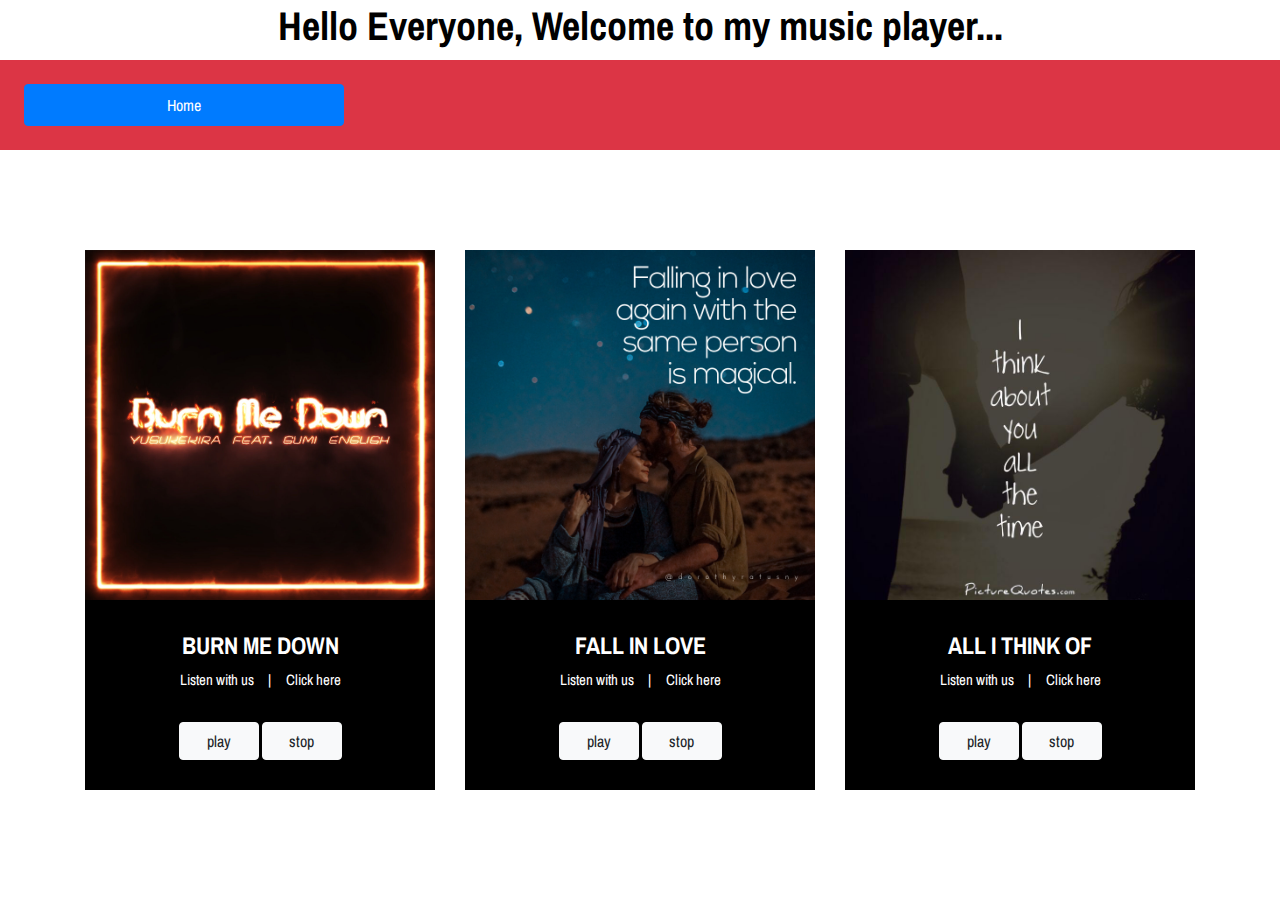
==== english.html @ da4e450e "fun" ====
<!DOCTYPE html>
<html lang="en">

<head>
    <meta charset="UTF-8">
    <meta name="description" content="">
    <meta http-equiv="X-UA-Compatible" content="IE=edge">
    <meta name="viewport" content="width=device-width, initial-scale=1, shrink-to-fit=no">
    <!-- The above 4 meta tags *must* come first in the head; any other head content must come *after* these tags -->

    <!-- Title -->
    <title>Music player from John</title>

    <!-- Favicon -->
    <link rel="icon" href="https://img.icons8.com/material/24/000000/music--v2.png">

    <!-- Stylesheet -->
    <link rel="stylesheet" href="style.css">

    <script src="jquery-3.4.1.js"></script>
    <script src="jquery-3.4.1.min.js"></script>
    <script src="//connect.soundcloud.com/sdk.js"></script>
    <script src="main.js"></script>

</head>
<body>
  <!-- #### header###### -->
  <header><center>
  <h1>Hello Everyone, Welcome to my music player...</h1></center>
</header>
  <div class="bg-danger mb-0">
    <a href="index.html" class="btn btn-primary p-2 m-4" style="width:25%">Home</a>
  </div>
<!-- ##### Song Language Area Start ##### -->
<section class="events-area section-padding-100">
    <div class="container">
        <div class="row">

          <!--  Song Language Area -->
          <div class="col-12 col-md-6 col-lg-4">
              <div class="single-event-area mb-30">
                  <div class="event-thumbnail">
                      <img src="img/bg-img/ee1.jpg" alt="">
                  </div>
                  <div class="event-text">
                      <h4>Burn me down</h4>
                      <div class="event-meta-data">
                          <a href="#" class="event-place">Listen with us</a>
                          <a href="#" class="event-date">Click here</a>
                      </div>
                      <button type="button" name="button" id="start-e1" class="btn btn-light w-25">play</button>
                      <button type="button" name="button" id="stop-e1" class="btn btn-light w-25">stop</button>
                  </div>
              </div>
          </div>
          <!--  Song Language Area -->
          <div class="col-12 col-md-6 col-lg-4">
              <div class="single-event-area mb-30">
                  <div class="event-thumbnail">
                      <img src="img/bg-img/ee2.png" alt="">
                  </div>
                  <div class="event-text">
                      <h4>Fall in love</h4>
                      <div class="event-meta-data">
                          <a href="#" class="event-place">Listen with us</a>
                          <a href="#" class="event-date">Click here</a>
                      </div>
                      <button type="button" name="button" id="start-e2" class="btn btn-light w-25">play</button>
                      <button type="button" name="button" id="stop-e2" class="btn btn-light w-25">stop</button>
                  </div>
              </div>
          </div>
          <!--  Song Language Area -->
          <div class="col-12 col-md-6 col-lg-4">
              <div class="single-event-area mb-30">
                  <div class="event-thumbnail">
                      <img src="img/bg-img/ee3.jpg" alt="">
                  </div>
                  <div class="event-text">
                      <h4>All I think of</h4>
                      <div class="event-meta-data">
                          <a href="#" class="event-place">Listen with us</a>
                          <a href="#" class="event-date">Click here</a>
                      </div>
                      <button type="button" name="button" id="start-e3" class="btn btn-light w-25">play</button>
                      <button type="button" name="button" id="stop-e3" class="btn btn-light w-25">stop</button>
                  </div>
              </div>
          </div>


        </div>
    </div>
</section>
<!-- ##### Song Language Area End ##### -->
</body>
</html>
---- style.css ----
/* [Master Stylesheet - v1.0] */
/* :: 1.0 Import Fonts */
@import url("https://fonts.googleapis.com/css?family=Archivo+Narrow:400,400i,500,500i,600,600i,700,700i");
/* :: 2.0 Import All CSS */
@import url(css/bootstrap.min.css);
@import url(css/classy-nav.css);
@import url(css/owl.carousel.min.css);
@import url(css/animate.css);
@import url(css/magnific-popup.css);
@import url(css/font-awesome.min.css);
@import url(css/audioplayer.css);
@import url(css/one-music-icon.css);
/* :: 3.0 Base CSS */
* {
  margin: 0;
  padding: 0; }

body {
  font-family: "Archivo Narrow", sans-serif;
  font-size: 14px; }

h1,
h2,
h3,
h4,
h5,
h6 {
  font-family: "Archivo Narrow", sans-serif;
  color: #000000;
  line-height: 1.3;
  font-weight: 700; }

p {
  font-family: "Archivo Narrow", sans-serif;
  color: #5f5f5f;
  font-size: 15px;
  line-height: 2;
  font-weight: 400; }

a,
a:hover,
a:focus {
  -webkit-transition-duration: 500ms;
  transition-duration: 500ms;
  text-decoration: none;
  outline: 0 solid transparent;
  color: #000000;
  font-weight: 700;
  font-size: 16px;
  font-family: "Archivo Narrow", sans-serif; }

ul,
ol {
  margin: 0; }
  ul li,
  ol li {
    list-style: none; }

img {
  height: auto;
  max-width: 100%; }

/* :: 3.1.0 Spacing */
.mt-15 {
  margin-top: 15px !important; }

.mt-30 {
  margin-top: 30px !important; }

.mt-50 {
  margin-top: 50px !important; }

.mt-70 {
  margin-top: 70px !important; }

.mt-100 {
  margin-top: 100px !important; }

.mb-15 {
  margin-bottom: 15px !important; }

.mb-30 {
  margin-bottom: 30px !important; }

.mb-50 {
  margin-bottom: 50px !important; }

.mb-70 {
  margin-bottom: 70px !important; }

.mb-100 {
  margin-bottom: 100px !important; }

.ml-15 {
  margin-left: 15px !important; }

.ml-30 {
  margin-left: 30px !important; }

.ml-50 {
  margin-left: 50px !important; }

.mr-15 {
  margin-right: 15px !important; }

.mr-30 {
  margin-right: 30px !important; }

.mr-50 {
  margin-right: 50px !important; }

/* :: 3.2.0 Height */
.height-400 {
  height: 400px !important; }

.height-500 {
  height: 500px !important; }

.height-600 {
  height: 600px !important; }

.height-700 {
  height: 700px !important; }

.height-800 {
  height: 800px !important; }

/* :: 3.3.0 Section Padding */
.section-padding-100 {
  padding-top: 100px;
  padding-bottom: 100px; }

.section-padding-100-0 {
  padding-top: 100px;
  padding-bottom: 0; }

.section-padding-0-100 {
  padding-top: 0;
  padding-bottom: 100px; }

.section-padding-100-70 {
  padding-top: 100px;
  padding-bottom: 70px; }

/* :: 3.4.0 Section Heading */
.section-heading {
  position: relative;
  z-index: 1;
  margin-bottom: 100px;
  text-align: center; }
  .section-heading p {
    color: #5f5f5f;
    font-size: 14px;
    margin-bottom: 5px; }
  .section-heading h2 {
    font-size: 18px;
    text-transform: uppercase;
    letter-spacing: 10px;
    margin-bottom: 0; }
    @media only screen and (max-width: 767px) {
      .section-heading h2 {
        letter-spacing: 5px; } }
  .section-heading.white h2 {
    color: #fff; }
  .section-heading.style-2 p {
    font-size: 16px; }
  .section-heading.style-2 h2 {
    font-size: 30px; }
    @media only screen and (max-width: 767px) {
      .section-heading.style-2 h2 {
        font-size: 24px; } }

/* :: 3.5.0 Preloader */
.preloader {
  background-color: #ffffff;
  width: 100%;
  height: 100%;
  position: fixed;
  top: 0;
  left: 0;
  right: 0;
  z-index: 99999; }
  .preloader .lds-ellipsis {
    display: inline-block;
    position: relative;
    width: 64px;
    height: 64px; }
    .preloader .lds-ellipsis div {
      position: absolute;
      top: 27px;
      width: 11px;
      height: 11px;
      border-radius: 50%;
      background: #000000;
      animation-timing-function: cubic-bezier(0, 1, 1, 0); }
      .preloader .lds-ellipsis div:nth-child(1) {
        left: 6px;
        -webkit-animation: lds-ellipsis1 0.6s infinite;
        animation: lds-ellipsis1 0.6s infinite; }
      .preloader .lds-ellipsis div:nth-child(2) {
        left: 6px;
        -webkit-animation: lds-ellipsis2 0.6s infinite;
        animation: lds-ellipsis2 0.6s infinite; }
      .preloader .lds-ellipsis div:nth-child(3) {
        left: 26px;
        -webkit-animation: lds-ellipsis2 0.6s infinite;
        animation: lds-ellipsis2 0.6s infinite; }
      .preloader .lds-ellipsis div:nth-child(4) {
        left: 45px;
        -webkit-animation: lds-ellipsis3 0.6s infinite;
        animation: lds-ellipsis3 0.6s infinite; }

@-webkit-keyframes lds-ellipsis1 {
  0% {
    -webkit-transform: scale(0);
    transform: scale(0); }
  100% {
    -webkit-transform: scale(1);
    transform: scale(1); } }
@keyframes lds-ellipsis1 {
  0% {
    -webkit-transform: scale(0);
    transform: scale(0); }
  100% {
    -webkit-transform: scale(1);
    transform: scale(1); } }
@-webkit-keyframes lds-ellipsis3 {
  0% {
    -webkit-transform: scale(1);
    transform: scale(1); }
  100% {
    -webkit-transform: scale(0);
    transform: scale(0); } }
@keyframes lds-ellipsis3 {
  0% {
    -webkit-transform: scale(1);
    transform: scale(1); }
  100% {
    -webkit-transform: scale(0);
    transform: scale(0); } }
@-webkit-keyframes lds-ellipsis2 {
  0% {
    -webkit-transform: translate(0, 0);
    transform: translate(0, 0); }
  100% {
    -webkit-transform: translate(19px, 0);
    transform: translate(19px, 0); } }
@keyframes lds-ellipsis2 {
  0% {
    -webkit-transform: translate(0, 0);
    transform: translate(0, 0); }
  100% {
    -webkit-transform: translate(19px, 0);
    transform: translate(19px, 0); } }
/* :: 3.6.0 Miscellaneous */
.bg-img {
  background-position: center center;
  background-size: cover;
  background-repeat: no-repeat; }

.bg-white {
  background-color: #ffffff !important; }

.bg-dark {
  background-color: #000000 !important; }

.bg-transparent {
  background-color: transparent !important; }

.bg-gray {
  background-color: #f5f9fa; }

.font-bold {
  font-weight: 700; }

.font-light {
  font-weight: 300; }

.bg-overlay {
  position: relative;
  z-index: 2;
  background-position: center center;
  background-size: cover; }
  .bg-overlay::after {
    background-color: rgba(0, 0, 0, 0.65);
    position: absolute;
    z-index: -1;
    top: 0;
    left: 0;
    width: 100%;
    height: 100%;
    content: ""; }

.bg-fixed {
  background-attachment: fixed !important; }

/* :: 3.7.0 ScrollUp */
#scrollUp {
  background-color: #000000;
  border-radius: 0;
  bottom: 50px;
  box-shadow: 0 2px 6px 0 rgba(0, 0, 0, 0.3);
  color: #ffffff;
  font-size: 24px;
  height: 40px;
  line-height: 40px;
  right: 50px;
  text-align: center;
  width: 40px;
  -webkit-transition-duration: 500ms;
  transition-duration: 500ms;
  box-shadow: 0 1px 5px 2px rgba(0, 0, 0, 0.15); }
  @media only screen and (max-width: 767px) {
    #scrollUp {
      right: 30px;
      bottom: 30px; } }
  #scrollUp:hover {
    background-color: #fff;
    color: #232323; }

/* :: 3.8.0 oneMusic Button */
.oneMusic-btn {
  background-color: #fff;
  -webkit-transition-duration: 500ms;
  transition-duration: 500ms;
  position: relative;
  z-index: 1;
  display: inline-block;
  min-width: 212px;
  height: 49px;
  color: #000;
  border: 1px solid #000;
  border-radius: 0;
  padding: 0 30px;
  font-size: 16px;
  line-height: 47px;
  font-weight: 700;
  text-transform: capitalize; }
  .oneMusic-btn i {
    margin-left: 5px; }
  .oneMusic-btn:hover, .oneMusic-btn:focus {
    font-size: 16px;
    font-weight: 700;
    background-color: #000000;
    color: #fff; }
  .oneMusic-btn.btn-2 {
    background-color: #000000;
    color: #fff; }
    .oneMusic-btn.btn-2:hover, .oneMusic-btn.btn-2:focus {
      background-color: #fff;
      color: #232323; }

/* :: 4.0 Header Area CSS */
.header-area {
  position: absolute;
  z-index: 1000;
  width: 100%;
  top: 20px;
  left: 0;
  z-index: 1000; }
  .header-area .oneMusic-main-menu {
    position: relative;
    width: 100%;
    height: 85px;
    background-color: transparent; }
    @media only screen and (max-width: 767px) {
      .header-area .oneMusic-main-menu {
        height: 70px; } }
    .header-area .oneMusic-main-menu .classy-nav-container {
      background-color: transparent; }
    .header-area .oneMusic-main-menu .classy-navbar {
      background-color: transparent;
      height: 85px;
      padding: 0; }
      @media only screen and (max-width: 767px) {
        .header-area .oneMusic-main-menu .classy-navbar {
          height: 70px; } }
      .header-area .oneMusic-main-menu .classy-navbar .classynav ul li a {
        font-weight: 700;
        text-transform: capitalize;
        color: #ffffff;
        font-size: 16px; }
        .header-area .oneMusic-main-menu .classy-navbar .classynav ul li a:hover, .header-area .oneMusic-main-menu .classy-navbar .classynav ul li a:focus {
          color: rgba(255, 255, 255, 0.7); }
        @media only screen and (min-width: 768px) and (max-width: 991px) {
          .header-area .oneMusic-main-menu .classy-navbar .classynav ul li a {
            background-color: #000000;
            border-bottom-color: rgba(255, 255, 255, 0.1); } }
        @media only screen and (max-width: 767px) {
          .header-area .oneMusic-main-menu .classy-navbar .classynav ul li a {
            background-color: #000000;
            border-bottom-color: rgba(255, 255, 255, 0.1); } }
      .header-area .oneMusic-main-menu .classy-navbar .classynav ul li.megamenu-item > a::after,
      .header-area .oneMusic-main-menu .classy-navbar .classynav ul li.has-down > a::after {
        color: #ffffff; }
      .header-area .oneMusic-main-menu .classy-navbar .classynav ul li.megamenu-item ul li > a::after,
      .header-area .oneMusic-main-menu .classy-navbar .classynav ul li.has-down ul li > a::after {
        color: #232323; }
        @media only screen and (max-width: 767px) {
          .header-area .oneMusic-main-menu .classy-navbar .classynav ul li.megamenu-item ul li > a::after,
          .header-area .oneMusic-main-menu .classy-navbar .classynav ul li.has-down ul li > a::after {
            color: #ffffff; } }
      .header-area .oneMusic-main-menu .classy-navbar .classynav ul li ul li a {
        color: #232323; }
        .header-area .oneMusic-main-menu .classy-navbar .classynav ul li ul li a:hover, .header-area .oneMusic-main-menu .classy-navbar .classynav ul li ul li a:focus {
          color: #888888; }
        @media only screen and (min-width: 992px) and (max-width: 1199px) {
          .header-area .oneMusic-main-menu .classy-navbar .classynav ul li ul li a {
            padding: 0 15px; } }
        @media only screen and (min-width: 768px) and (max-width: 991px) {
          .header-area .oneMusic-main-menu .classy-navbar .classynav ul li ul li a {
            color: #ffffff;
            padding: 0 30px;
            border-bottom-color: rgba(255, 255, 255, 0.1); } }
        @media only screen and (max-width: 767px) {
          .header-area .oneMusic-main-menu .classy-navbar .classynav ul li ul li a {
            color: #ffffff;
            padding: 0 30px;
            border-bottom-color: rgba(255, 255, 255, 0.1) !important; } }
      .header-area .oneMusic-main-menu .classy-navbar .classynav ul li .dropdown li .dropdown li .dropdown li a {
        border-bottom: 1px solid rgba(242, 244, 248, 0.7); }
        @media only screen and (min-width: 768px) and (max-width: 991px) {
          .header-area .oneMusic-main-menu .classy-navbar .classynav ul li .dropdown li .dropdown li .dropdown li a {
            border-bottom-color: rgba(255, 255, 255, 0.1) !important; } }
        @media only screen and (max-width: 767px) {
          .header-area .oneMusic-main-menu .classy-navbar .classynav ul li .dropdown li .dropdown li .dropdown li a {
            border-bottom-color: rgba(255, 255, 255, 0.1) !important; } }
    .header-area .oneMusic-main-menu .login-register-cart-button {
      position: relative;
      z-index: 1;
      margin-left: 100px; }
      @media only screen and (min-width: 768px) and (max-width: 991px) {
        .header-area .oneMusic-main-menu .login-register-cart-button {
          margin-left: 12px;
          margin-top: 15px; } }
      @media only screen and (max-width: 767px) {
        .header-area .oneMusic-main-menu .login-register-cart-button {
          margin-left: 12px;
          margin-top: 15px; } }
      .header-area .oneMusic-main-menu .login-register-cart-button .login-register-btn {
        position: relative;
        z-index: 10; }
        .header-area .oneMusic-main-menu .login-register-cart-button .login-register-btn a {
          -webkit-transition-duration: 500ms;
          transition-duration: 500ms;
          margin-bottom: 0;
          color: #fff;
          font-weight: 700;
          font-size: 16px;
          cursor: pointer;
          line-height: 1; }
          .header-area .oneMusic-main-menu .login-register-cart-button .login-register-btn a:hover, .header-area .oneMusic-main-menu .login-register-cart-button .login-register-btn a:focus {
            color: rgba(255, 255, 255, 0.7); }
      .header-area .oneMusic-main-menu .login-register-cart-button .cart-btn {
        position: relative;
        z-index: 10; }
        .header-area .oneMusic-main-menu .login-register-cart-button .cart-btn p {
          -webkit-transition-duration: 500ms;
          transition-duration: 500ms;
          margin-bottom: 0;
          color: #fff;
          font-size: 18px;
          cursor: pointer;
          line-height: 1; }
          .header-area .oneMusic-main-menu .login-register-cart-button .cart-btn p:hover, .header-area .oneMusic-main-menu .login-register-cart-button .cart-btn p:focus {
            color: rgba(255, 255, 255, 0.7); }
          .header-area .oneMusic-main-menu .login-register-cart-button .cart-btn p .quantity {
            width: 15px;
            height: 15px;
            border: 1px solid #fff;
            background-color: #232323;
            color: #fff;
            display: block;
            position: absolute;
            bottom: -5px;
            left: -10px;
            z-index: 10;
            font-size: 9px;
            font-weight: 400;
            border-radius: 50%;
            line-height: 13px;
            text-align: center; }
  .header-area .is-sticky .oneMusic-main-menu {
    position: fixed;
    width: 100%;
    height: 85px;
    top: 0;
    left: 0;
    z-index: 9999;
    background-color: #000000;
    box-shadow: 0 5px 50px 15px rgba(0, 0, 0, 0.2); }
    @media only screen and (max-width: 767px) {
      .header-area .is-sticky .oneMusic-main-menu {
        height: 70px; } }

.classy-navbar .nav-brand {
  max-width: 130px; }

@media only screen and (min-width: 768px) and (max-width: 991px) {
  .breakpoint-on .classy-navbar .classy-menu {
    background-color: #000000; } }
@media only screen and (max-width: 767px) {
  .breakpoint-on .classy-navbar .classy-menu {
    background-color: #000000; } }

@media only screen and (min-width: 768px) and (max-width: 991px) {
  .classynav ul li .megamenu .single-mega.cn-col-4 {
    padding: 0; } }
@media only screen and (max-width: 767px) {
  .classynav ul li .megamenu .single-mega.cn-col-4 {
    padding: 0; } }

.classycloseIcon .cross-wrap span {
  background: #ffffff; }

/* :: 5.0 Hero Slides Area */
.hero-area,
.hero-slides {
  position: relative;
  z-index: 1; }

.single-hero-slide {
  width: 100%;
  height: 950px;
  position: relative;
  z-index: 1;
  padding: 0 30px;
  overflow: hidden; }
  @media only screen and (min-width: 992px) and (max-width: 1199px) {
    .single-hero-slide {
      height: 700px; } }
  @media only screen and (min-width: 768px) and (max-width: 991px) {
    .single-hero-slide {
      height: 650px; } }
  @media only screen and (max-width: 767px) {
    .single-hero-slide {
      height: 500px; } }
  .single-hero-slide::after {
    position: absolute;
    width: 100%;
    height: 100%;
    z-index: -5;
    top: 0;
    left: 0;
    background-color: rgba(0, 0, 0, 0.35);
    content: ''; }
  .single-hero-slide .slide-img {
    position: absolute;
    width: 100%;
    height: 100%;
    z-index: -10;
    left: 0;
    right: 0;
    top: 0;
    bottom: 0; }
  .single-hero-slide .hero-slides-content {
    display: inline-block;
    width: 100%; }
    .single-hero-slide .hero-slides-content h6 {
      font-size: 18px;
      color: #fff;
      letter-spacing: 20px;
      text-transform: uppercase;
      margin-bottom: 20px;
      display: block; }
      @media only screen and (max-width: 767px) {
        .single-hero-slide .hero-slides-content h6 {
          letter-spacing: 5px; } }
    .single-hero-slide .hero-slides-content h2 {
      position: relative;
      z-index: 1;
      font-size: 60px;
      color: #ffffff;
      margin-bottom: 0;
      font-weight: 400;
      display: block;
      text-transform: capitalize;
      letter-spacing: 30px;
      overflow: hidden; }
      .single-hero-slide .hero-slides-content h2 span {
        position: absolute;
        top: 0;
        width: 100%;
        height: 100%;
        left: 0;
        color: rgba(255, 255, 255, 0.15);
        -webkit-animation: textsonar 6s linear infinite;
        animation: textsonar 6s linear infinite; }
      @media only screen and (min-width: 768px) and (max-width: 991px) {
        .single-hero-slide .hero-slides-content h2 {
          letter-spacing: 15px;
          font-size: 42px; } }
      @media only screen and (max-width: 767px) {
        .single-hero-slide .hero-slides-content h2 {
          letter-spacing: 5px;
          font-size: 30px; } }
    .single-hero-slide .hero-slides-content .btn {
      border: 1px solid #fff;
      background-color: transparent;
      color: #fff; }
      .single-hero-slide .hero-slides-content .btn:hover, .single-hero-slide .hero-slides-content .btn:focus {
        background-color: #fff;
        color: #000000; }

@-webkit-keyframes textsonar {
  0% {
    -webkit-transform: scaleX(1);
    transform: scaleX(1); }
  50% {
    -webkit-transform: scaleX(1.15);
    transform: scaleX(1.15); }
  100% {
    -webkit-transform: scaleX(1);
    transform: scaleX(1); } }
@keyframes textsonar {
  0% {
    -webkit-transform: scaleX(1);
    transform: scaleX(1); }
  50% {
    -webkit-transform: scaleX(1.15);
    transform: scaleX(1.15); }
  100% {
    -webkit-transform: scaleX(1);
    transform: scaleX(1); } }
.single-hero-slide .slide-img {
  -webkit-animation: slide 12s linear infinite;
  animation: slide 12s linear infinite; }

@-webkit-keyframes slide {
  0% {
    -webkit-transform: scale(1);
    transform: scale(1); }
  50% {
    -webkit-transform: scale(1.2);
    transform: scale(1.2); }
  100% {
    -webkit-transform: scale(1);
    transform: scale(1); } }
@keyframes slide {
  0% {
    -webkit-transform: scale(1);
    transform: scale(1); }
  50% {
    -webkit-transform: scale(1.2);
    transform: scale(1.2); }
  100% {
    -webkit-transform: scale(1);
    transform: scale(1); } }
/* :: 6.0 Buy Now Area CSS */
.oneMusic-buy-now-area.has-fluid {
  padding-left: 4%;
  padding-right: 4%;
  position: relative;
  z-index: 1; }

/* :: 7.0 Events Area CSS */
.single-event-area {
  position: relative;
  z-index: 1;
  -webkit-transition-duration: 500ms;
  transition-duration: 500ms; }
  .single-event-area img {
    width: 100%; }
  .single-event-area .event-text {
    text-align: center;
    position: relative;
    z-index: 1;
    padding: 30px 15px;
    background-color: #000;
    -webkit-transition-duration: 500ms;
    transition-duration: 500ms; }
    .single-event-area .event-text h4 {
      color: #fff;
      text-transform: uppercase;
      -webkit-transition-duration: 500ms;
      transition-duration: 500ms; }
    .single-event-area .event-text .event-meta-data {
      position: relative;
      margin-bottom: 30px; }
      .single-event-area .event-text .event-meta-data a {
        -webkit-transition-duration: 500ms;
        transition-duration: 500ms;
        position: relative;
        z-index: 1;
        color: #fff;
        font-size: 15px;
        font-weight: 400;
        display: inline-block;
        padding-right: 29px; }
        .single-event-area .event-text .event-meta-data a:first-child::after {
          position: absolute;
          content: '|';
          top: 0;
          right: 12px;
          z-index: 1; }
        .single-event-area .event-text .event-meta-data a:last-child {
          padding-right: 0; }
    .single-event-area .event-text .see-more-btn {
      font-size: 11px;
      color: #fff;
      text-transform: uppercase;
      letter-spacing: 10px;
      border-bottom: 1px solid #fff;
      padding-left: 0;
      padding-right: 0;
      border-radius: 0; }
      .single-event-area .event-text .see-more-btn:hover, .single-event-area .event-text .see-more-btn:focus {
        font-weight: 400; }
  .single-event-area:hover, .single-event-area:focus {
    box-shadow: 0 5px 80px 0 rgba(0, 0, 0, 0.2); }
    .single-event-area:hover .event-text, .single-event-area:focus .event-text {
      background-color: #f5f9fa; }
      .single-event-area:hover .event-text h4,
      .single-event-area:hover .event-text .event-meta-data a, .single-event-area:focus .event-text h4,
      .single-event-area:focus .event-text .event-meta-data a {
        color: #000000; }
      .single-event-area:hover .event-text .see-more-btn, .single-event-area:focus .event-text .see-more-btn {
        border-bottom-color: #000000;
        color: #000000; }

/* :: 8.0 Newsletter Area CSS */
.newsletter-area {
  position: relative;
  z-index: 1;
  border: 1px solid #000000;
  padding: 45px; }
  .newsletter-area .newsletter-form {
    position: relative;
    z-index: 1; }
    .newsletter-area .newsletter-form input {
      width: 100%;
      height: 40px;
      font-size: 14px;
      color: #b3b3b3;
      font-style: italic;
      border: none;
      border-bottom: 1px solid #d6d6d6;
      margin-bottom: 30px;
      display: block; }

.testimonials-area {
  position: relative;
  z-index: 1;
  padding: 45px; }
  .testimonials-area .testimonials-slide {
    position: relative;
    z-index: 1; }
    .testimonials-area .testimonials-slide .single-slide p {
      font-size: 15px;
      color: #fff;
      font-style: italic; }
    .testimonials-area .testimonials-slide .single-slide .testimonial-info {
      margin-top: 30px;
      display: block; }
      .testimonials-area .testimonials-slide .single-slide .testimonial-info .testimonial-thumb {
        width: 44px;
        height: 44px;
        border-radius: 50%;
        margin-right: 15px; }
        .testimonials-area .testimonials-slide .single-slide .testimonial-info .testimonial-thumb img {
          border-radius: 50%; }
      .testimonials-area .testimonials-slide .single-slide .testimonial-info p {
        font-style: normal;
        font-size: 15px;
        color: #fff;
        margin-bottom: 0; }

/* :: 9.0 Album Catagory Area CSS */
.featured-artist-area {
  position: relative;
  z-index: 1; }

.featured-artist-content {
  position: relative;
  z-index: 1; }
  @media only screen and (max-width: 767px) {
    .featured-artist-content {
      margin-top: 50px; } }
  .featured-artist-content p {
    color: #fff; }

.browse-by-catagories {
  position: relative;
  z-index: 1; }
  .browse-by-catagories a {
    display: inline-block;
    background-color: #f4f4f4;
    border: 2px solid transparent;
    padding: 6px 9px;
    font-size: 15px;
    margin-right: 5px; }
    @media only screen and (min-width: 992px) and (max-width: 1199px) {
      .browse-by-catagories a {
        padding: 4px 7px;
        font-size: 14px;
        margin-right: 4px; } }
    @media only screen and (min-width: 768px) and (max-width: 991px) {
      .browse-by-catagories a {
        padding: 4px 7px;
        font-size: 14px;
        margin-right: 5px;
        margin-bottom: 5px; } }
    @media only screen and (max-width: 767px) {
      .browse-by-catagories a {
        padding: 2px 5px;
        font-size: 13px;
        margin-right: 5px;
        margin-bottom: 5px; } }
    .browse-by-catagories a:hover, .browse-by-catagories a:focus, .browse-by-catagories a.active {
      border: 2px solid #000000; }
    .browse-by-catagories a:first-child {
      border-color: transparent;
      background-color: transparent; }

.single-album {
  position: relative;
  z-index: 1;
  -webkit-transition-duration: 500ms;
  transition-duration: 500ms;
  margin-bottom: 30px; }
  .single-album img {
    width: 100%; }
  .single-album .album-info {
    position: relative;
    z-index: 1;
    text-align: center;
    padding-top: 15px;
    padding-bottom: 15px; }
    .single-album .album-info h5 {
      font-size: 18px;
      margin-bottom: 0;
      text-transform: uppercase; }
    .single-album .album-info p {
      margin-bottom: 0; }
  .single-album:hover, .single-album:focus {
    box-shadow: 0 5px 70px 0 rgba(0, 0, 0, 0.15); }

.single-album-area {
  position: relative;
  z-index: 1;
  -webkit-transition-duration: 500ms;
  transition-duration: 500ms;
  margin-bottom: 30px; }
  .single-album-area .album-thumb {
    position: relative;
    z-index: 1; }
    .single-album-area .album-thumb .album-price p {
      position: absolute;
      top: 15px;
      left: 15px;
      background-color: #fff;
      margin-bottom: 0;
      line-height: 1;
      padding: 5px 15px;
      border-radius: 15px;
      z-index: 20; }
    .single-album-area .album-thumb .play-icon a {
      color: #fff;
      font-size: 50px;
      position: absolute;
      top: 50%;
      left: 50%;
      line-height: 1;
      -webkit-transform: translate(-50%, -50%);
      transform: translate(-50%, -50%); }
  .single-album-area img {
    width: 100%; }
  .single-album-area .album-info {
    display: block;
    position: relative;
    z-index: 1;
    padding-top: 15px;
    padding-bottom: 15px; }
    .single-album-area .album-info h5 {
      font-size: 18px;
      margin-bottom: 0;
      text-transform: uppercase; }
    .single-album-area .album-info p {
      margin-bottom: 0; }

.albums-slideshow {
  position: relative;
  z-index: 1; }
  .albums-slideshow .single-album {
    -webkit-transition-duration: 500ms;
    transition-duration: 500ms;
    margin-bottom: 0;
    border: 1px solid transparent; }
    .albums-slideshow .single-album:hover, .albums-slideshow .single-album:focus {
      border: 1px solid #000000;
      box-shadow: none;
      background-color: #f5f9fa; }
  .albums-slideshow .owl-prev,
  .albums-slideshow .owl-next {
    -webkit-transition-duration: 500ms;
    transition-duration: 500ms;
    background-color: #fff;
    position: absolute;
    width: 50px;
    height: 50px;
    border: 1px solid #000000;
    top: 50%;
    left: -25px;
    margin-top: -50px;
    z-index: 50;
    text-align: center;
    line-height: 48px;
    opacity: 0;
    visibility: hidden; }
    @media only screen and (max-width: 767px) {
      .albums-slideshow .owl-prev,
      .albums-slideshow .owl-next {
        left: 0; } }
    .albums-slideshow .owl-prev:hover, .albums-slideshow .owl-prev:focus,
    .albums-slideshow .owl-next:hover,
    .albums-slideshow .owl-next:focus {
      background-color: #000000;
      color: #fff; }
  .albums-slideshow .owl-next {
    left: auto;
    right: -25px; }
    @media only screen and (max-width: 767px) {
      .albums-slideshow .owl-next {
        right: 0; } }
  .albums-slideshow:hover .owl-prev,
  .albums-slideshow:hover .owl-next {
    opacity: 1;
    visibility: visible; }

/* :: 10.0 Songs Area CSS */
.single-song-area {
  position: relative;
  z-index: 1; }
  .single-song-area .song-thumbnail {
    position: relative;
    z-index: 1;
    -webkit-box-flex: 0;
    -ms-flex: 0 0 135px;
    flex: 0 0 135px;
    max-width: 135px;
    width: 135px;
    margin-right: 50px; }
    .single-song-area .song-thumbnail img {
      width: 100%; }
    @media only screen and (max-width: 767px) {
      .single-song-area .song-thumbnail {
        margin-right: 0;
        -webkit-box-flex: 0;
        -ms-flex: 0 0 100%;
        flex: 0 0 100%;
        max-width: 100%;
        width: 100%; } }
  .single-song-area .song-play-area {
    position: relative;
    z-index: 1;
    -webkit-box-flex: 0;
    -ms-flex: 0 0 calc(100% - 185px);
    flex: 0 0 calc(100% - 185px);
    max-width: calc(100% - 185px);
    width: calc(100% - 185px);
    background-color: #262626;
    padding: 15px 30px 20px; }
    @media only screen and (max-width: 767px) {
      .single-song-area .song-play-area {
        -webkit-box-flex: 0;
        -ms-flex: 0 0 100%;
        flex: 0 0 100%;
        max-width: 100%;
        width: 100%; } }
    .single-song-area .song-play-area .song-name p {
      color: #b8b8b8;
      margin-bottom: 5px; }
    .single-song-area .song-play-area .audioplayer {
      margin: 0;
      padding: 0;
      width: 100%;
      height: auto;
      align-items: center;
      border: none;
      border-radius: 0;
      background: transparent; }
    .single-song-area .song-play-area .audioplayer-playing .audioplayer-playpause,
    .single-song-area .song-play-area .audioplayer:not(.audioplayer-playing) .audioplayer-playpause:hover,
    .single-song-area .song-play-area .audioplayer:not(.audioplayer-playing) .audioplayer-playpause {
      background: #fff; }
    .single-song-area .song-play-area .audioplayer-time {
      font-size: 14px;
      color: #fff; }

.song-play-area {
  position: relative;
  z-index: 1;
  width: 100%;
  background-color: #262626;
  padding: 15px 30px 20px;
  border: 1px solid #363636; }
  .song-play-area .song-name p {
    color: #b8b8b8;
    margin-bottom: 5px; }
  .song-play-area .audioplayer {
    margin: 0;
    padding: 0;
    width: 100%;
    height: auto;
    align-items: center;
    border: none;
    border-radius: 0;
    background: transparent; }
  .song-play-area .audioplayer-playing .audioplayer-playpause,
  .song-play-area .audioplayer:not(.audioplayer-playing) .audioplayer-playpause:hover,
  .song-play-area .audioplayer:not(.audioplayer-playing) .audioplayer-playpause {
    background: #fff; }
  .song-play-area .audioplayer-time {
    font-size: 14px;
    color: #fff; }

/* :: 11.0 Miscellaneous Area CSS */
.weeks-top-area {
  position: relative;
  z-index: 1;
  padding: 45px 30px;
  -webkit-transition-duration: 500ms;
  transition-duration: 500ms;
  border: 1px solid transparent; }
  .weeks-top-area .single-top-item {
    position: relative;
    z-index: 1;
    margin-bottom: 21px; }
    .weeks-top-area .single-top-item:last-child {
      margin-bottom: 0; }
    .weeks-top-area .single-top-item .thumbnail {
      -webkit-box-flex: 0;
      -ms-flex: 0 0 73px;
      flex: 0 0 73px;
      max-width: 73px;
      width: 73px;
      margin-right: 20px; }
    .weeks-top-area .single-top-item .content- h6 {
      text-transform: uppercase;
      margin-bottom: 0; }
    .weeks-top-area .single-top-item .content- p {
      font-size: 14px;
      margin-bottom: 0; }
  .weeks-top-area:hover, .weeks-top-area:focus {
    background-color: #f5f9fa;
    border-color: #d8d8d8; }

.popular-artists-area {
  position: relative;
  z-index: 1;
  padding: 45px 30px;
  -webkit-transition-duration: 500ms;
  transition-duration: 500ms;
  border: 1px solid #d8d8d8;
  background-color: #f5f9fa; }
  .popular-artists-area .single-artists {
    position: relative;
    z-index: 1;
    margin-bottom: 17px; }
    .popular-artists-area .single-artists:last-child {
      margin-bottom: 0; }
    .popular-artists-area .single-artists .thumbnail {
      -webkit-box-flex: 0;
      -ms-flex: 0 0 63px;
      flex: 0 0 63px;
      max-width: 63px;
      width: 63px;
      margin-right: 20px;
      border-radius: 50%; }
      .popular-artists-area .single-artists .thumbnail img {
        border-radius: 50%; }
    .popular-artists-area .single-artists .content- p {
      font-size: 16px;
      margin-bottom: 0; }

.new-hits-area {
  position: relative;
  z-index: 1;
  padding: 45px 30px;
  -webkit-transition-duration: 500ms;
  transition-duration: 500ms;
  border: 1px solid #d8d8d8;
  background-color: #f5f9fa; }
  .new-hits-area .single-new-item {
    position: relative;
    z-index: 1;
    border-bottom: 1px solid #d8d8d8;
    margin-bottom: 10px;
    padding-bottom: 10px; }
    .new-hits-area .single-new-item:last-child {
      margin-bottom: 0;
      border-bottom: none;
      padding-bottom: 0; }
    .new-hits-area .single-new-item .thumbnail {
      -webkit-box-flex: 0;
      -ms-flex: 0 0 73px;
      flex: 0 0 73px;
      max-width: 73px;
      width: 73px;
      margin-right: 20px; }
    .new-hits-area .single-new-item .content- h6 {
      text-transform: uppercase;
      margin-bottom: 0; }
    .new-hits-area .single-new-item .content- p {
      font-size: 14px;
      margin-bottom: 0; }
    .new-hits-area .single-new-item .audioplayer {
      margin: 0;
      padding: 0;
      width: auto;
      height: auto;
      border: none;
      border-radius: 0;
      background: transparent; }
    .new-hits-area .single-new-item .audioplayer-playing .audioplayer-playpause,
    .new-hits-area .single-new-item .audioplayer:not(.audioplayer-playing) .audioplayer-playpause:hover,
    .new-hits-area .single-new-item .audioplayer:not(.audioplayer-playing) .audioplayer-playpause {
      background: #d6d6d6; }
    .new-hits-area .single-new-item .audioplayer:not(.audioplayer-playing) .audioplayer-playpause a {
      border-left: 12px solid #fff; }
    .new-hits-area .single-new-item .audioplayer-time,
    .new-hits-area .single-new-item .audioplayer-volume,
    .new-hits-area .single-new-item .audioplayer-bar {
      display: none; }

/* :: 12.0 Login Area CSS */
.login-content {
  -webkit-transition-duration: 500ms;
  transition-duration: 500ms;
  position: relative;
  z-index: 1;
  background-color: #f5f9fa;
  border: 1px solid #d8d8d8;
  padding: 50px 100px;
  box-shadow: 0 2px 70px 0 rgba(0, 0, 0, 0.15);
  text-align: center; }
  @media only screen and (max-width: 767px) {
    .login-content {
      padding: 50px 30px; } }
  .login-content h3 {
    margin-bottom: 30px; }
  .login-content .form-group {
    text-align: left; }
  .login-content .form-control {
    width: 100%;
    height: 50px;
    border: 1px solid #000000;
    font-size: 12px;
    font-style: italic;
    padding: 0 20px;
    border-radius: 0; }
    .login-content .form-control:focus {
      box-shadow: none; }

/* :: 13.0 Services Area CSS */
.single-service-area .icon {
  -webkit-box-flex: 0;
  -ms-flex: 0 0 78px;
  flex: 0 0 78px;
  max-width: 78px;
  width: 78px;
  position: relative;
  z-index: 1;
  width: 78px;
  height: 78px;
  border: 1px solid #000000;
  text-align: center; }
  .single-service-area .icon span {
    line-height: 76px;
    font-size: 40px; }
.single-service-area .text {
  position: relative;
  z-index: 1;
  -webkit-box-flex: 0;
  -ms-flex: 0 0 calc(100% - 78px);
  flex: 0 0 calc(100% - 78px);
  max-width: calc(100% - 78px);
  width: calc(100% - 78px);
  padding-left: 30px; }

/* :: 14.0 Footer Area CSS */
.footer-area {
  position: relative;
  z-index: 1;
  background-color: #000000;
  padding: 30px 0; }
  @media only screen and (max-width: 767px) {
    .footer-area {
      text-align: center; } }
  .footer-area .copywrite-text {
    font-size: 12px;
    margin-bottom: 0;
    color: rgba(166, 165, 165, 0.54); }
    .footer-area .copywrite-text a {
      color: rgba(166, 165, 165, 0.54);
      font-size: 12px; }
      .footer-area .copywrite-text a:hover, .footer-area .copywrite-text a:focus {
        color: #fff; }
  .footer-area .footer-nav ul {
    display: -webkit-box;
    display: -ms-flexbox;
    display: flex;
    -webkit-box-align: center;
    -ms-flex-align: center;
    -ms-grid-row-align: center;
    align-items: center;
    -webkit-box-pack: end;
    -ms-flex-pack: end;
    justify-content: flex-end; }
    @media only screen and (max-width: 767px) {
      .footer-area .footer-nav ul {
        -webkit-box-pack: center;
        -ms-flex-pack: center;
        justify-content: center;
        margin-top: 30px; } }
  .footer-area .footer-nav li a {
    color: #898888;
    font-size: 16px;
    padding: 0 20px; }
    @media only screen and (min-width: 768px) and (max-width: 991px) {
      .footer-area .footer-nav li a {
        padding: 0 10px;
        font-size: 14px; } }
    @media only screen and (max-width: 767px) {
      .footer-area .footer-nav li a {
        padding: 0 10px;
        font-size: 14px; } }
    .footer-area .footer-nav li a:hover, .footer-area .footer-nav li a:focus {
      color: #fff; }
  .footer-area .footer-nav li:last-child a {
    padding-right: 0; }

/* :: 15.0 Breadcumb Area CSS */
.breadcumb-area {
  position: relative;
  z-index: 10;
  width: 100%;
  height: 385px; }
  @media only screen and (max-width: 767px) {
    .breadcumb-area {
      height: 270px; } }
  .breadcumb-area .bradcumbContent {
    position: absolute;
    background-color: #fff;
    width: 552px;
    bottom: 0;
    left: 50%;
    z-index: 100;
    text-align: center;
    padding-top: 40px;
    -webkit-transform: translateX(-50%);
    transform: translateX(-50%); }
    @media only screen and (max-width: 767px) {
      .breadcumb-area .bradcumbContent {
        width: calc(100% - 60px);
        padding-top: 30px; } }
    .breadcumb-area .bradcumbContent p {
      line-height: 1.5;
      font-size: 16px;
      color: #5f5f5f; }
    .breadcumb-area .bradcumbContent h2 {
      font-size: 30px;
      letter-spacing: 10px;
      text-transform: uppercase;
      line-height: 1;
      margin-bottom: 0; }
      @media only screen and (max-width: 767px) {
        .breadcumb-area .bradcumbContent h2 {
          font-size: 18px;
          letter-spacing: 5px; } }

/* :: 16.0 Blog Area CSS */
.single-blog-post {
  position: relative;
  z-index: 1; }
  .single-blog-post .blog-post-thumb {
    position: relative;
    z-index: 1; }
    .single-blog-post .blog-post-thumb .post-date {
      width: 76px;
      height: 106px;
      border: 1px solid #000000;
      text-align: center;
      background-color: #fff;
      position: absolute;
      z-index: 10;
      top: -30px;
      left: 30px;
      padding: 17px 0; }
      .single-blog-post .blog-post-thumb .post-date span {
        display: block;
        font-size: 14px;
        font-weight: 700;
        line-height: 1.3; }
        .single-blog-post .blog-post-thumb .post-date span:first-child {
          font-size: 36px; }
  .single-blog-post .blog-content {
    background-color: #f5f9fa;
    padding: 45px 40px;
    border: 1px solid #d8d8d8; }
    @media only screen and (max-width: 767px) {
      .single-blog-post .blog-content {
        padding: 30px 20px; } }
    .single-blog-post .blog-content .post-title {
      font-size: 24px;
      display: block; }
      @media only screen and (max-width: 767px) {
        .single-blog-post .blog-content .post-title {
          font-size: 20px; } }
      .single-blog-post .blog-content .post-title:hover, .single-blog-post .blog-content .post-title:focus {
        color: #232323; }
    .single-blog-post .blog-content .post-meta {
      position: relative;
      z-index: 1;
      margin-bottom: 10px; }
      .single-blog-post .blog-content .post-meta p {
        color: #8d8d8d;
        font-size: 13px;
        padding-right: 25px;
        position: relative;
        z-index: 1; }
        .single-blog-post .blog-content .post-meta p::after {
          content: '|';
          position: absolute;
          right: 12px;
          top: 0;
          z-index: 5; }
        .single-blog-post .blog-content .post-meta p:last-child::after {
          display: none; }
        .single-blog-post .blog-content .post-meta p a {
          color: #8d8d8d;
          font-size: 13px;
          margin-bottom: 0;
          font-weight: 400; }
          .single-blog-post .blog-content .post-meta p a:hover, .single-blog-post .blog-content .post-meta p a:focus {
            color: #000000; }
    .single-blog-post .blog-content p {
      margin-bottom: 0; }

.oneMusic-pagination-area .pagination .page-item .page-link {
  background-color: transparent;
  display: block;
  padding: 0;
  border: 1px solid transparent;
  color: #5f5f5f;
  font-size: 15px;
  font-weight: 400;
  width: 34px;
  height: 34px;
  line-height: 32px;
  text-align: center;
  margin-right: 10px; }
  .oneMusic-pagination-area .pagination .page-item .page-link:hover, .oneMusic-pagination-area .pagination .page-item .page-link:focus {
    color: #000000;
    border: 1px solid #000000; }
.oneMusic-pagination-area .pagination .page-item:first-child .page-link {
  margin-left: 0;
  border-top-left-radius: 0;
  border-bottom-left-radius: 0; }
.oneMusic-pagination-area .pagination .page-item:last-child .page-link {
  border-top-right-radius: 0;
  border-bottom-right-radius: 0; }
.oneMusic-pagination-area .pagination .page-item.active .page-link {
  color: #000000;
  border: 1px solid #000000; }

.blog-sidebar-area {
  position: relative;
  z-index: 1; }
  @media only screen and (max-width: 767px) {
    .blog-sidebar-area {
      margin-top: 100px; } }

.single-widget-area {
  position: relative;
  z-index: 1;
  background-color: #f5f9fa;
  border: 1px solid #d8d8d8; }
  .single-widget-area img {
    width: 100%; }
  .single-widget-area .widget-title {
    padding: 25px 45px;
    border-bottom: 1px solid #d8d8d8; }
    @media only screen and (min-width: 992px) and (max-width: 1199px) {
      .single-widget-area .widget-title {
        padding: 20px 30px; } }
    .single-widget-area .widget-title h5 {
      margin-bottom: 0;
      line-height: 1; }
  .single-widget-area .widget-content {
    padding: 25px 45px; }
    @media only screen and (min-width: 992px) and (max-width: 1199px) {
      .single-widget-area .widget-content {
        padding: 20px 30px; } }
    .single-widget-area .widget-content ul li {
      margin-bottom: 10px; }
      .single-widget-area .widget-content ul li a {
        color: #5f5f5f;
        font-size: 15px;
        font-weight: 400; }
        .single-widget-area .widget-content ul li a:hover, .single-widget-area .widget-content ul li a:focus {
          color: #000000; }
      .single-widget-area .widget-content ul li:last-child {
        margin-bottom: 0; }
    .single-widget-area .widget-content .tags {
      display: -webkit-box;
      display: -ms-flexbox;
      display: flex;
      -ms-flex-wrap: wrap;
      flex-wrap: wrap; }
      .single-widget-area .widget-content .tags li {
        margin-bottom: 0; }
        .single-widget-area .widget-content .tags li a {
          display: block;
          line-height: 28px;
          font-size: 15px;
          color: #5f5f5f;
          height: 30px;
          background-color: #fff;
          padding: 0 15px;
          border: 1px solid #000000;
          margin: 3px; }
          @media only screen and (min-width: 992px) and (max-width: 1199px) {
            .single-widget-area .widget-content .tags li a {
              padding: 0 10px; } }

/* :: 17.0 Skills Area CSS */
.single-skils-area {
  position: relative;
  z-index: 1;
  text-align: center; }
  .single-skils-area .circle {
    position: relative;
    z-index: 10;
    margin-bottom: 15px; }
  .single-skils-area .skills-text {
    position: absolute;
    top: 50%;
    left: 50%;
    text-align: center;
    -webkit-transform: translate(-50%, -50%);
    transform: translate(-50%, -50%); }
    .single-skils-area .skills-text span {
      font-size: 24px;
      color: #232323;
      font-weight: 500; }
    .single-skils-area .skills-text p {
      font-size: 15px;
      color: #5f5f5f;
      line-height: 1; }

/* :: 18.0 Contact Area CSS */
.contact-content {
  position: relative;
  z-index: 2; }
  .contact-content .contact-social-info a {
    display: inline-block;
    margin-right: 20px;
    font-size: 14px;
    color: #000000; }
    .contact-content .contact-social-info a:hover, .contact-content .contact-social-info a:focus {
      color: #232323; }
  .contact-content .single-contact-info {
    position: relative;
    margin-bottom: 20px; }
    .contact-content .single-contact-info:last-child {
      margin-bottom: 0; }
    .contact-content .single-contact-info p {
      font-size: 15px;
      margin-bottom: 0; }
    .contact-content .single-contact-info .icon {
      -webkit-box-flex: 0;
      -ms-flex: 0 0 35px;
      flex: 0 0 35px;
      max-width: 35px;
      width: 35px;
      height: 35px;
      border: 1px solid #000;
      text-align: center; }
      .contact-content .single-contact-info .icon span {
        font-size: 20px;
        line-height: 33px; }

.contact-form-area .form-control {
  position: relative;
  z-index: 2;
  height: 45px;
  width: 100%;
  background-color: transparent;
  font-size: 14px;
  margin-bottom: 15px;
  border: none;
  border-radius: 0;
  padding: 15px 0;
  font-style: italic;
  color: #b3b3b3;
  border-bottom: 1px solid #000000;
  -webkit-transition-duration: 500ms;
  transition-duration: 500ms; }
  .contact-form-area .form-control:focus {
    box-shadow: none;
    border-bottom: 1px solid #000000; }
.contact-form-area textarea.form-control {
  height: 160px; }

.has-bg-img {
  position: relative;
  z-index: 1; }
  .has-bg-img .contact-form-area .form-control {
    color: #fff;
    border-bottom: 1px solid #fff; }
    .has-bg-img .contact-form-area .form-control:focus {
      border-bottom: 1px solid #fff; }
  .has-bg-img .oneMusic-btn {
    background-color: transparent;
    border-color: #fff;
    color: #fff; }
    .has-bg-img .oneMusic-btn:hover, .has-bg-img .oneMusic-btn:focus {
      background-color: #fff;
      color: #000000; }

.map-area {
  position: relative;
  z-index: 2; }
  .map-area iframe {
    width: 100%;
    height: 385px;
    border: none;
    margin-bottom: 0; }
    @media only screen and (max-width: 767px) {
      .map-area iframe {
        height: 300px; } }

/* :: 19.0 Elements Area CSS */
.elements-title {
  position: relative;
  z-index: 1; }
  .elements-title h2 {
    font-size: 24px; }

/* :: 20.1.0 Single Cool Facts CSS */
.single-cool-fact {
  position: relative;
  z-index: 1; }
  .single-cool-fact .scf-text h2 {
    font-size: 48px;
    margin-bottom: 0;
    color: #232323; }
    @media only screen and (min-width: 992px) and (max-width: 1199px) {
      .single-cool-fact .scf-text h2 {
        font-size: 48px; } }
    @media only screen and (min-width: 768px) and (max-width: 991px) {
      .single-cool-fact .scf-text h2 {
        font-size: 36px; } }
    @media only screen and (max-width: 767px) {
      .single-cool-fact .scf-text h2 {
        font-size: 30px; } }
  .single-cool-fact .scf-text p {
    font-size: 15px;
    margin-bottom: 0;
    color: #5f5f5f;
    line-height: 1; }

/* :: 20.2.0 Accordians Area CSS */
.single-accordion.panel {
  background-color: #ffffff;
  border: 0 solid transparent;
  border-radius: 4px;
  box-shadow: 0 0 0 transparent;
  margin-bottom: 15px; }
.single-accordion:last-of-type {
  margin-bottom: 0; }
.single-accordion h6 {
  margin-bottom: 0; }
  .single-accordion h6 a {
    background-color: #000000;
    border-radius: 0;
    color: #ffffff;
    display: block;
    margin: 0;
    padding: 20px 70px 20px 30px;
    position: relative;
    font-size: 14px;
    text-transform: capitalize;
    border: 1px solid #000000; }
    .single-accordion h6 a span {
      background: transparent;
      -webkit-transition-duration: 500ms;
      transition-duration: 500ms;
      font-size: 10px;
      position: absolute;
      right: 0;
      text-align: center;
      top: 0;
      width: 58px;
      height: 100%;
      color: #ffffff;
      line-height: 58px; }
      .single-accordion h6 a span.accor-open {
        opacity: 0; }
    .single-accordion h6 a.collapsed {
      -webkit-transition-duration: 500ms;
      transition-duration: 500ms;
      background-color: transparent;
      color: #232323; }
      .single-accordion h6 a.collapsed span {
        color: #000000; }
        .single-accordion h6 a.collapsed span.accor-close {
          opacity: 0; }
        .single-accordion h6 a.collapsed span.accor-open {
          opacity: 1; }
.single-accordion .accordion-content {
  border-top: 0 solid transparent;
  box-shadow: none; }
  .single-accordion .accordion-content p {
    padding: 20px 15px 5px;
    margin-bottom: 0; }

/* :: 20.3.0 Tabs Area CSS */
.oneMusic-tabs-content {
  position: relative;
  z-index: 1; }
  .oneMusic-tabs-content .nav-tabs {
    border-bottom: none;
    margin-bottom: 15px; }
    .oneMusic-tabs-content .nav-tabs .nav-link {
      background-color: transparent;
      border: 1px solid #000000;
      padding: 0 30px;
      height: 58px;
      line-height: 58px;
      color: #232323;
      margin: 0 2px;
      border-radius: 0; }
      @media only screen and (min-width: 992px) and (max-width: 1199px) {
        .oneMusic-tabs-content .nav-tabs .nav-link {
          padding: 0 15px; } }
      @media only screen and (max-width: 767px) {
        .oneMusic-tabs-content .nav-tabs .nav-link {
          padding: 0 15px;
          font-size: 12px;
          margin-bottom: 5px; } }
      @media only screen and (min-width: 480px) and (max-width: 767px) {
        .oneMusic-tabs-content .nav-tabs .nav-link {
          padding: 0 15px; } }
      .oneMusic-tabs-content .nav-tabs .nav-link.active {
        background-color: #000000;
        color: #ffffff; }
  .oneMusic-tabs-content .oneMusic-tab-text {
    position: relative;
    z-index: 1;
    padding-top: 10px; }
    .oneMusic-tabs-content .oneMusic-tab-text p {
      margin-bottom: 0; }
  .oneMusic-tabs-content .tab-content h6 {
    font-size: 18px; }

.single-web-icon {
  position: relative;
  z-index: 1;
  background-color: #f5f9fa;
  text-align: center;
  padding: 30px 10px;
  border: 1px solid #b8b8b8;
  -webkit-transition-duration: 500ms;
  transition-duration: 500ms; }
  .single-web-icon i {
    display: block;
    font-size: 50px;
    margin-bottom: 15px; }
  .single-web-icon span {
    font-size: 16px; }
  .single-web-icon:hover {
    box-shadow: 0 2px 50px 0 rgba(0, 0, 0, 0.15); }

/* ====== The End ====== */

/*# sourceMappingURL=style.css.map */
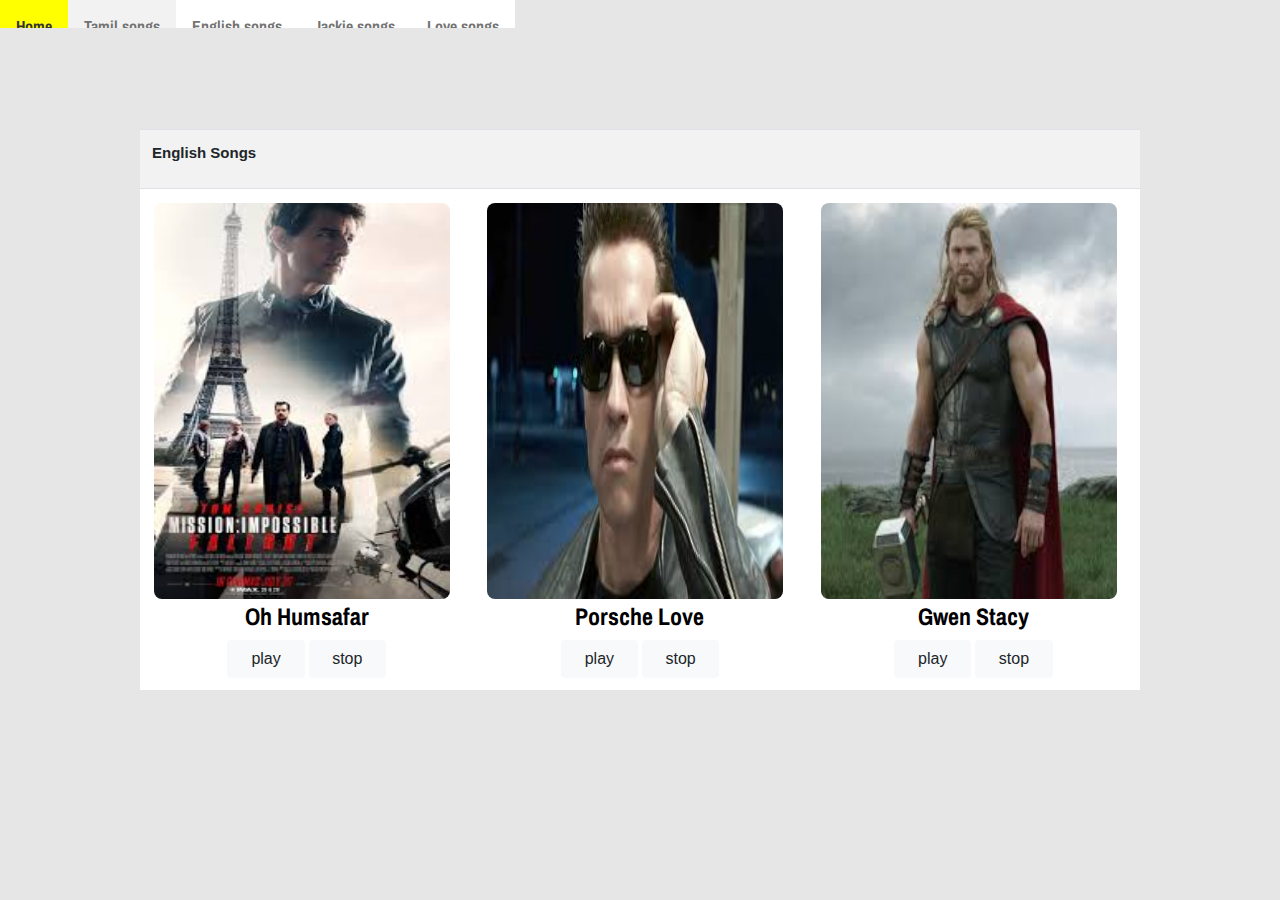
==== commit c3691186: "Add files via upload" ====
--- a/english.html
+++ b/english.html
@@ -9,7 +9,7 @@
     <!-- The above 4 meta tags *must* come first in the head; any other head content must come *after* these tags -->
 
     <!-- Title -->
-    <title>Music player from John</title>
+    <title>lee music player</title>
 
     <!-- Favicon -->
     <link rel="icon" href="https://img.icons8.com/material/24/000000/music--v2.png">
@@ -24,74 +24,59 @@
 
 </head>
 <body>
-  <!-- #### header###### -->
-  <header><center>
-  <h1>Hello Everyone, Welcome to my music player...</h1></center>
-</header>
-  <div class="bg-danger mb-0">
-    <a href="index.html" class="btn btn-primary p-2 m-4" style="width:25%">Home</a>
+  <div>
+    <nav class="nav">
+      <ul class="ul">
+        <li class="li1 c"><a href="index.html" class="active" style="color:#333333; padding: 14px 16px; height: 20px;">
+        Home</b></a></li>
+        <li class="li1"><a href="tamil.html" style="color:#737373; padding: 14px 16px; background-color:#f2f2f2; height: 20px;">
+          Tamil songs</a></li>
+        <li class="li1"><a href="english.html" style="color:#737373; padding: 14px 16px; height: 20px;">
+          English songs</a></li>
+        <li class="li1"><a href="jacki.html" style="color:#737373; padding: 14px 16px; height: 20px;">
+          Jackie songs </a></li>
+        <li class="li1"><a href="jacki.html" style="color:#737373; padding: 14px 16px; height: 20px;">
+          Love songs </a></li>
+      </ul>
+    </nav>
   </div>
-<!-- ##### Song Language Area Start ##### -->
+
+
 <section class="events-area section-padding-100">
     <div class="container">
         <div class="row">
+          <table class="table">
+            <tr>
+              <th colspan="2">English Songs</th>
+              <th><input class="w" type="text" placeholder=""></th>
+            </tr>
+            <tr>
+              <td><a href="tamil.html" ><img src="eng1.jpeg" alt="img01.jpg" class="img1"></a>
+                <div><div class="pic"><h4>Oh Humsafar</h4></div><div class="pic2"><button type="button" name="button"
+                  id="eng1" class="btn btn-light w-25">play</button>
+                <button type="button" name="button" id="eeng1" class="btn btn-light w-25">stop</button>
+              </div></div></td>
 
-          <!--  Song Language Area -->
-          <div class="col-12 col-md-6 col-lg-4">
-              <div class="single-event-area mb-30">
-                  <div class="event-thumbnail">
-                      <img src="img/bg-img/ee1.jpg" alt="">
-                  </div>
-                  <div class="event-text">
-                      <h4>Burn me down</h4>
-                      <div class="event-meta-data">
-                          <a href="#" class="event-place">Listen with us</a>
-                          <a href="#" class="event-date">Click here</a>
-                      </div>
-                      <button type="button" name="button" id="start-e1" class="btn btn-light w-25">play</button>
-                      <button type="button" name="button" id="stop-e1" class="btn btn-light w-25">stop</button>
-                  </div>
-              </div>
-          </div>
-          <!--  Song Language Area -->
-          <div class="col-12 col-md-6 col-lg-4">
-              <div class="single-event-area mb-30">
-                  <div class="event-thumbnail">
-                      <img src="img/bg-img/ee2.png" alt="">
-                  </div>
-                  <div class="event-text">
-                      <h4>Fall in love</h4>
-                      <div class="event-meta-data">
-                          <a href="#" class="event-place">Listen with us</a>
-                          <a href="#" class="event-date">Click here</a>
-                      </div>
-                      <button type="button" name="button" id="start-e2" class="btn btn-light w-25">play</button>
-                      <button type="button" name="button" id="stop-e2" class="btn btn-light w-25">stop</button>
-                  </div>
-              </div>
-          </div>
-          <!--  Song Language Area -->
-          <div class="col-12 col-md-6 col-lg-4">
-              <div class="single-event-area mb-30">
-                  <div class="event-thumbnail">
-                      <img src="img/bg-img/ee3.jpg" alt="">
-                  </div>
-                  <div class="event-text">
-                      <h4>All I think of</h4>
-                      <div class="event-meta-data">
-                          <a href="#" class="event-place">Listen with us</a>
-                          <a href="#" class="event-date">Click here</a>
-                      </div>
-                      <button type="button" name="button" id="start-e3" class="btn btn-light w-25">play</button>
-                      <button type="button" name="button" id="stop-e3" class="btn btn-light w-25">stop</button>
-                  </div>
-              </div>
-          </div>
 
+              <td><a href="tamil.html" ><img src="eng2.jpeg" alt="img01.jpg" class="img1"></a>
+                <div><div class="pic"><h4>Porsche Love</h4></div><div class="pic2"><button type="button" name="button"
+                  id="eng2" class="btn btn-light w-25">play</button>
+                <button type="button" name="button" id="eeng2" class="btn btn-light w-25">stop</button>
+              </div></div></td>
+
+              <td><a href="tamil.html" ><img src="eng3.jpeg" alt="img01.jpg" class="img1"></a>
+                <div><div class="pic"><h4>Gwen Stacy</h4></div><div class="pic2"><button type="button" name="button"
+                  id="eng3" class="btn btn-light w-25">play</button>
+                <button type="button" name="button" id="eeng3" class="btn btn-light w-25">stop</button>
+              </div></div></td>
+
+
+            </tr>
+
+          </table>
 
         </div>
     </div>
 </section>
-<!-- ##### Song Language Area End ##### -->
 </body>
 </html>
--- a/style.css
+++ b/style.css
@@ -59,6 +59,148 @@
 img {
   height: auto;
   max-width: 100%; }
+
+/* page1 div1.1*/
+body{
+  background-color: #e6e6e6;
+  margin: 0px;
+}
+.ul {
+  list-style-type: none;
+  margin: 0;
+  padding: 0;
+  overflow: hidden;
+  background-color: #ffffff;
+  font-family: Arial, Helvetica, sans-serif;
+}
+
+.li1 {
+  float: left;
+}
+
+.li {
+  float: left;
+  padding: 2px 3px;
+  text-align: center;
+}
+
+.li2 {
+  float: left;
+  padding: 4px 6px;
+  text-align: center;
+}
+
+li a {
+  display: block;
+  text-decoration: none;
+}
+
+.active {
+  background-color: yellow;
+}
+
+.nav {
+  width: 100%;
+  border-bottom: 1px solid #e6e6e6;
+}
+
+.spa {
+  text-align: center;
+  font-size: 20px;
+  font-family: Arial, Helvetica, sans-serif;
+}
+
+.back{
+  border: 2px solid  #d9d9d9;
+  padding: 5px;
+  background-color: #d9d9d9;
+  border-radius: 10px;
+  text-align: center;
+  color:#737373;
+}
+
+li a:hover:not(.active) {
+  background-color:  #8080ff;
+}
+
+.ul2 {
+  list-style-type: none;
+  margin-left:  280px;
+  margin-right: 280px;
+  padding: 0;
+  overflow: hidden;
+}
+
+.ul3 {
+  list-style-type: none;
+  margin-left:  100px;
+  margin-right: 100px;
+  padding: 0;
+  overflow: hidden;
+  font-size: 14px;
+  font-weight: bold;
+  color:#737373;
+}
+
+.div11{
+  height: 230px;
+}
+
+.c{
+  font-size: 18px;
+}
+/* page1 div1.1*/
+
+
+/* page1 div1.2*/
+td,th {
+padding: 10px 15px;
+}
+
+th {
+text-align: left;
+font-size: 15px;
+font-weight: none;
+background-color:#f2f2f2;
+}
+
+table, td {
+border-collapse: collapse;
+}
+
+.table{
+background-color: #ffffff;
+margin: 0px 70px;
+font-family: Arial, Helvetica, sans-serif;
+}
+
+.img1 {
+width: 300px;
+height: 400px;
+border: 2px solid #fff;
+border-radius: 10px;
+}
+
+.pic {
+color:#000;
+text-align: center;
+}
+
+.pic2 {
+color:#666666;
+text-align: center;
+}
+
+.div12{
+height: 1350px;
+}
+.w {
+border: 2px solid #f2f2f2 ;
+background-color:  #f2f2f2 ;
+font-size: 20px;
+width: 200px;
+}
+/* page1 div1.2*/
 
 /* :: 3.1.0 Spacing */
 .mt-15 {
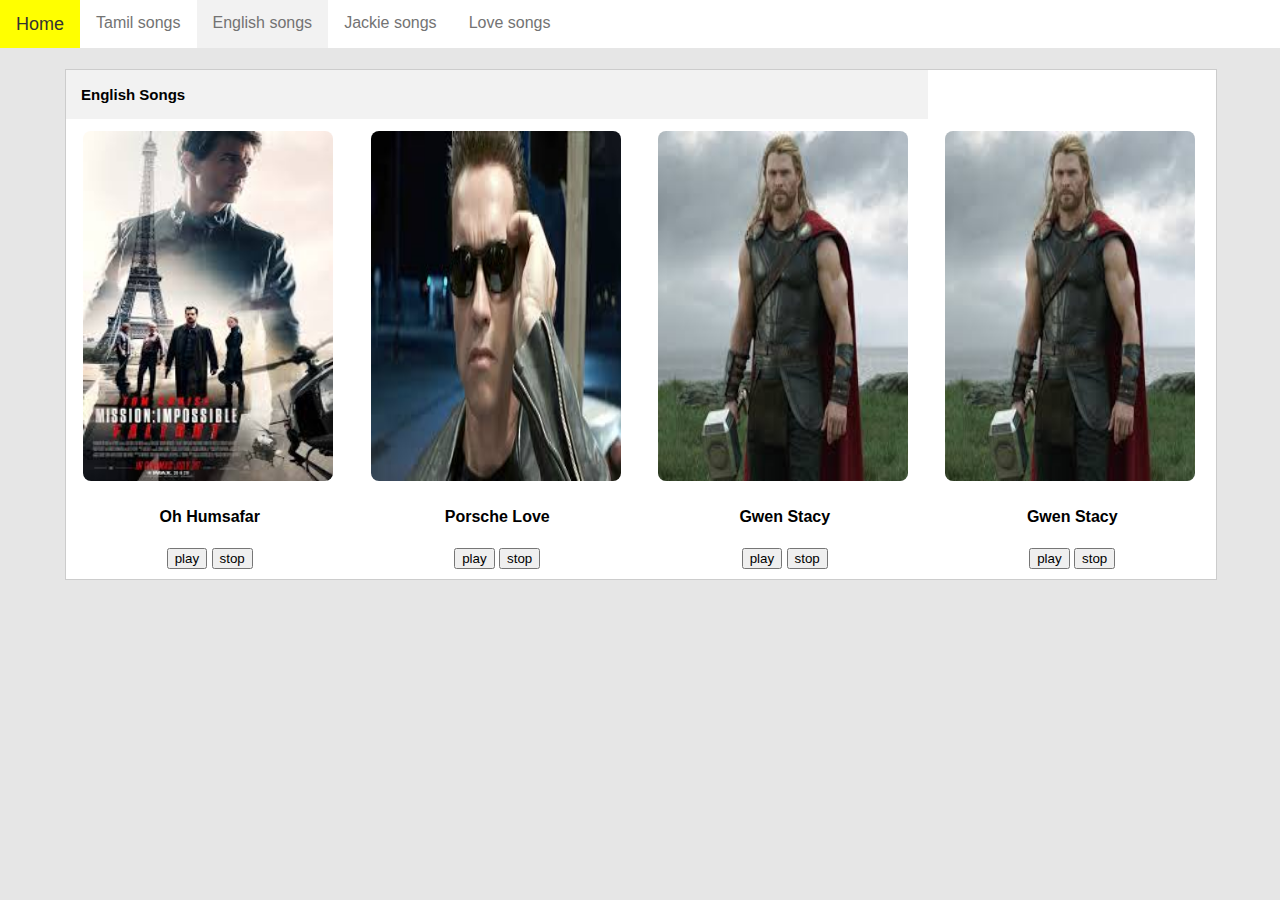
==== commit f97a1c54: "Add files via upload" ====
--- a/english.html
+++ b/english.html
@@ -1,37 +1,42 @@
 <!DOCTYPE html>
-<html lang="en">
+<html>
+<head>
+    <!-- Website Title & Description for Search Engine purposes -->
+		<title>Lee music player</title>
+		<meta name="description" content="">
 
-<head>
-    <meta charset="UTF-8">
-    <meta name="description" content="">
-    <meta http-equiv="X-UA-Compatible" content="IE=edge">
-    <meta name="viewport" content="width=device-width, initial-scale=1, shrink-to-fit=no">
-    <!-- The above 4 meta tags *must* come first in the head; any other head content must come *after* these tags -->
+		<!-- Mobile viewport optimized -->
+		<meta name="viewport" content="width=device-width, initial-scale=1.0, maximum-scale=1.0, user-scalable=no">
 
-    <!-- Title -->
-    <title>lee music player</title>
+		<!-- Bootstrap CSS -->
+		<link href="bootstrap/css/bootstrap.min.css" rel="stylesheet">
+		<link href="includes/css/bootstrap-glyphicons.css" rel="stylesheet">
 
-    <!-- Favicon -->
-    <link rel="icon" href="https://img.icons8.com/material/24/000000/music--v2.png">
+		<!-- Custom CSS -->
+		<link href="index.css" rel="stylesheet">
 
-    <!-- Stylesheet -->
-    <link rel="stylesheet" href="style.css">
+		<!-- Include Modernizr in the head, before any other Javascript -->
+		<script src="includes/js/modernizr-2.6.2.min.js"></script>
 
-    <script src="jquery-3.4.1.js"></script>
-    <script src="jquery-3.4.1.min.js"></script>
-    <script src="//connect.soundcloud.com/sdk.js"></script>
-    <script src="main.js"></script>
+
+<script src="//connect.soundcloud.com/sdk.js"></script>
+<script src="main.js"></script>
+<script
+			  src="https://code.jquery.com/jquery-3.4.1.js"
+			  integrity="sha256-WpOohJOqMqqyKL9FccASB9O0KwACQJpFTUBLTYOVvVU="
+			  crossorigin="anonymous"></script>
 
 </head>
+
 <body>
   <div>
     <nav class="nav">
       <ul class="ul">
         <li class="li1 c"><a href="index.html" class="active" style="color:#333333; padding: 14px 16px; height: 20px;">
         Home</b></a></li>
-        <li class="li1"><a href="tamil.html" style="color:#737373; padding: 14px 16px; background-color:#f2f2f2; height: 20px;">
+        <li class="li1"><a href="tamil.html" style="color:#737373; padding: 14px 16px;  height: 20px;">
           Tamil songs</a></li>
-        <li class="li1"><a href="english.html" style="color:#737373; padding: 14px 16px; height: 20px;">
+        <li class="li1"><a href="english.html" style="color:#737373; padding: 14px 16px; background-color:#f2f2f2; height: 20px;">
           English songs</a></li>
         <li class="li1"><a href="jacki.html" style="color:#737373; padding: 14px 16px; height: 20px;">
           Jackie songs </a></li>
@@ -70,6 +75,11 @@
                 <button type="button" name="button" id="eeng3" class="btn btn-light w-25">stop</button>
               </div></div></td>
 
+              <td><a href="tamil.html" ><img src="eng3.jpeg" alt="img01.jpg" class="img1"></a>
+                <div><div class="pic"><h4>Gwen Stacy</h4></div><div class="pic2"><button type="button" name="button"
+                  id="eng3" class="btn btn-light w-25">play</button>
+                <button type="button" name="button" id="eeng3" class="btn btn-light w-25">stop</button>
+              </div></div></td>
 
             </tr>
 
--- a/index.css
+++ b/index.css
@@ -0,0 +1,565 @@
+/* page1 div1.1*/
+body{
+  background-color: #e6e6e6;
+  margin: 0px;
+}
+.ul {
+  list-style-type: none;
+  margin: 0;
+  padding: 0;
+  overflow: hidden;
+  background-color: #ffffff;
+  font-family: Arial, Helvetica, sans-serif;
+}
+
+.li1 {
+  float: left;
+}
+
+.li {
+  float: left;
+  padding: 2px 3px;
+  text-align: center;
+}
+
+.li2 {
+  float: left;
+  padding: 4px 6px;
+  text-align: center;
+}
+
+li a {
+  display: block;
+  text-decoration: none;
+}
+
+.active {
+  background-color: yellow;
+}
+
+.nav {
+  width: 100%;
+  border-bottom: 1px solid #e6e6e6;
+}
+
+.spa {
+  text-align: center;
+  font-size: 20px;
+  font-family: Arial, Helvetica, sans-serif;
+}
+
+.back{
+  border: 2px solid  #d9d9d9;
+  padding: 5px;
+  background-color: #d9d9d9;
+  border-radius: 10px;
+  text-align: center;
+  color:#737373;
+}
+
+li a:hover:not(.active) {
+  background-color:  #8080ff;
+}
+
+.ul2 {
+  list-style-type: none;
+  margin-left:  280px;
+  margin-right: 280px;
+  padding: 0;
+  overflow: hidden;
+}
+
+.ul3 {
+  list-style-type: none;
+  margin-left:  100px;
+  margin-right: 100px;
+  padding: 0;
+  overflow: hidden;
+  font-size: 14px;
+  font-weight: bold;
+  color:#737373;
+}
+
+.div11{
+  height: 230px;
+}
+
+.c{
+  font-size: 18px;
+}
+.ul {
+  list-style-type: none;
+  margin: 0;
+  padding: 0;
+  overflow: hidden;
+  background-color: #ffffff;
+  font-family: Arial, Helvetica, sans-serif;
+}
+
+.li1 {
+  float: left;
+}
+.nav {
+  width: 100%;
+  border-bottom: 1px solid #e6e6e6;
+}
+.c{
+  font-size: 18px;
+}
+/* page1 div1.1*/
+
+
+/* page1 div1.2*/
+td,th {
+padding: 10px 15px;
+}
+
+th {
+text-align: left;
+font-size: 15px;
+font-weight: none;
+background-color:#f2f2f2;
+}
+
+table, td {
+border-collapse: collapse;
+}
+
+.table{
+background-color: #ffffff;
+margin: 0px 70px;
+font-family: Arial, Helvetica, sans-serif;
+}
+
+.img1 {
+width: 250px;
+height: 350px;
+border: 2px solid #fff;
+border-radius: 10px;
+}
+
+.pic {
+color:#000;
+text-align: center;
+}
+
+.pic2 {
+color:#666666;
+text-align: center;
+}
+
+.div12{
+height: 1350px;
+}
+.w {
+border: 2px solid #f2f2f2 ;
+background-color:  #f2f2f2 ;
+font-size: 20px;
+width: 200px;
+}
+/* page1 div1.2*/
+
+
+
+/* page add*/
+.table{
+  border: solid 1px #cccccc;
+  margin-top: 20px;
+  margin-left: 65px;
+  width: 90%;
+}
+
+.th1{
+	border: solid 1px #cccccc;
+	font-size: 13px;
+	background-color: #f2f2f2;
+	color: #333333;
+}
+
+.tdp2{
+	height: 100px;
+}
+
+.Enter{
+	border: solid 1px #cccccc;
+	padding: 8px;
+	color:#808080;
+	font-size: 14px;
+  width:1120px;
+}
+
+.add{
+	border: solid 1px #66b3ff;
+	text-align: center;
+	width: 43px;
+	background-color: #66b3ff;
+	padding: 8px;
+	border-radius: 5px;
+	color: white;
+}
+/* page add*/
+
+
+
+/* page login*/
+.log{
+  width: 350px;
+  height: 500px;
+  border: 1px solid #e6e6e6;
+  background-color: white;
+  text-align: center;
+  margin: 130px 450px;
+  font-size: 30px;
+  font-family: Arial, Helvetica, sans-serif;
+  padding: 0px;
+}
+
+.text{
+  height: 40px;
+  width: 300px;
+  margin: 10px;
+  margin-left: 23px;
+  font-size: 18px;
+  background-color: white;
+  border: 1px solid #b3b3b3;
+  color: #808080;
+  padding-bottom: 10px;
+}
+
+.text2{
+  height: 40px;
+  width: 302px;
+  margin: 2px;
+  font-size: 18px;
+  color:white
+}
+
+.c1{
+	border: solid black 1px;
+	padding-top: 3px;
+	width: 50px;
+	height: 50px;
+	float: left;
+	border:none;
+}
+
+.cc1{
+	margin-top: 5px;
+	border: solid black 1px;
+	width: 230px;
+	height: 50px;
+	float: left;
+	border:none;
+}
+
+.c2{
+	border: solid  1px;
+	padding-top: 3px;
+	width: -90px;
+	padding-left: 0px;
+	margin-left: 23px;
+	height: 45px;
+	float: left;
+	border:none;
+	background-color: blue;
+}
+
+.cc2{
+	margin-top: -45px;
+
+	margin-left: 35px;
+	border: solid  1px;
+	width: 170px;
+	height: 50px;
+	float: left;
+	border:none;
+}
+
+.ccc{
+	height: 50px;
+	background-color: #40bf40;
+	border: 1px solid #40bf40;
+}
+
+.ccc4{
+	height: 50px;
+	background-color: blue;
+	border: 1px solid blue;
+	height: 40px;
+	width: 302px;
+	margin: 2px;
+	font-size: 18px;
+	color:white
+}
+
+.ccc5{
+	height: 50px;
+	background-color: red;
+	border: 1px solid red;
+	height: 40px;
+	width: 302px;
+	margin: 2px;
+	font-size: 18px;
+	color:white
+}
+
+.m{
+	font-size: 18px;
+	width: 230px;
+	height:35px;
+	color:#808080;
+	border:none;
+	background-color:white;
+}
+
+.forgot{
+	font-size: 17px;
+	padding-bottom: 0px;
+	padding-top: 20px;
+	height: 20px;
+	margin-top: 0px;
+	margin-bottom: 0px;
+}
+
+.forgot2{
+	font-size: 15px;
+	color: #808080;
+	float: left;
+	padding-left: 65px;
+	padding-top: 0px;
+}
+
+.forgot21{
+	font-size: 15px;
+	color: #808080;
+	float: left;
+	padding-left: 35px;
+	padding-top: 0px;
+}
+
+.forgot3{
+	font-size: 15px;
+	float: left;
+	padding-left: 3px;
+}
+
+.c3{
+	border: solid  red 1px;
+	padding-top: 3px;
+	width: -50px;
+	padding-left: 0px;
+	margin-left: 23px;
+	height: 45px;
+	float: left;
+	border:none;
+	background-color: red;
+	margin-top: 5px;
+}
+
+.hr{
+	margin-top: -30px;
+	background-color: white;
+	width: 30px;
+	margin-left: 160px;
+  font-size: 20px;
+  margin-bottom: 10px;
+}
+
+hr{
+  margin-top: 25px;
+  width: 300px;
+}
+/* page login*/
+
+
+
+/* page singup*/
+.text3{
+  height: 43px;
+  width: 305px;
+  margin: 10px;
+  font-size: 18px;
+  background-color: #00aaff;
+  border: 1px solid #00aaff;
+  color:white
+}
+
+.log2{
+  width: 350px;
+  height: 430px;
+  border: 1px solid #e6e6e6;
+  background-color: white;
+  text-align: center;
+  margin: 150px 440px;
+  font-size: 30px;
+  font-family: Arial, Helvetica, sans-serif;
+  padding-bottom: 0px;
+}
+/* page singup*/
+
+
+/* last*/
+.thaya {
+  margin:  30px 75px;
+}
+
+.box{
+  width: 20%;
+  height: 370px;
+  float: left;
+  background-color: white;
+}
+
+.box2{
+  width: 78.5%;
+  height: 370px;
+  float: right;
+  background-color: white;
+}
+
+.box3{
+	margin:  30px 75px;
+  height: 374px;
+  background-color: white;
+}
+
+.lastimg {
+	width: 225px;
+	height: 300px;
+	border-radius: 10px;
+}
+
+.lasttext{
+  height: 40px;
+  width: 225px;
+  margin:5px 2px;
+  font-size: 18px;
+  color:white
+  height: 50px;
+  background-color: #40bf40;
+}
+
+.hhh{
+	margin-top:0px;
+	margin-bottom: none;
+	height: 15px;
+}
+
+.hhh2{
+	margin-top:3px;
+	margin-bottom: none;
+	font-size: 25px;
+	font-weight: bold;
+	height: 15px;
+}
+
+.forgot2last{
+	font-size: 15px;
+	color: black;
+	float: left;
+	padding-top: 0px;
+	margin-top:0px;
+}
+
+.forgot3last{
+	font-size: 15px;
+	color: red;
+	float: left;
+	padding-left: 3px;
+	margin-top:0px;
+}
+
+.forgot2last2{
+	color: black;
+	float: left;
+	margin-top:0px;
+}
+
+.forgot3last2{
+	color: red;
+	margin-left:570px ;
+	float: left;
+	padding-left: 3px;
+	margin-top:0px;
+}
+
+.lastfont{
+	font-size: 16px;
+	font-weight: none;
+}
+
+.la1{
+	padding-top: none;
+	padding-right: 0px;
+	width: 50px;
+	height: 50px;
+	float: left;
+	border:none;
+}
+
+.la12{
+	padding-top: none;
+	width: 50px;
+	height: 50px;
+	float: left;
+	border:none;
+}
+
+.alert{
+	padding: 10px 35px 10px 15px;
+	margin-bottom: 20px;
+	color: #c09853;
+	background-color: #fcf8e3;
+	border: 1px solid #fbeed5;
+	border-radius: 4px;
+}
+
+.alert-info{
+	margin:10px 75px;
+	color: #3a87ad;
+	background-color: #d9edf7;
+	border-color: #bce8f1;
+}
+
+.forgoti{
+	font-size: 15px;
+	color: black;
+	float: left;
+	padding-top: 0px;
+	margin-top:0px;
+	margin-left: 20px;
+	font-size: 20px;
+}
+
+.forgoti2{
+	font-size: 15px;
+	color: red;
+	float: left;
+	padding-left: 3px;
+	margin-top:0px;
+	color: #808080;
+	font-size: 20px;
+}
+
+.forgoti3{
+	color: #808080;
+	font-size: 20px;
+	border: 3px solid blck;
+	padding-left: 10px;
+	width: 100px;
+	margin-top: 0px;
+}
+
+.inthu{
+	border-left: 3px solid black;
+	padding-right: 10px;
+}
+
+.thaya{
+	margin-right: 10px;
+}
+
+.titi{
+	margin-bottom: 30px;
+}
+/* last*/
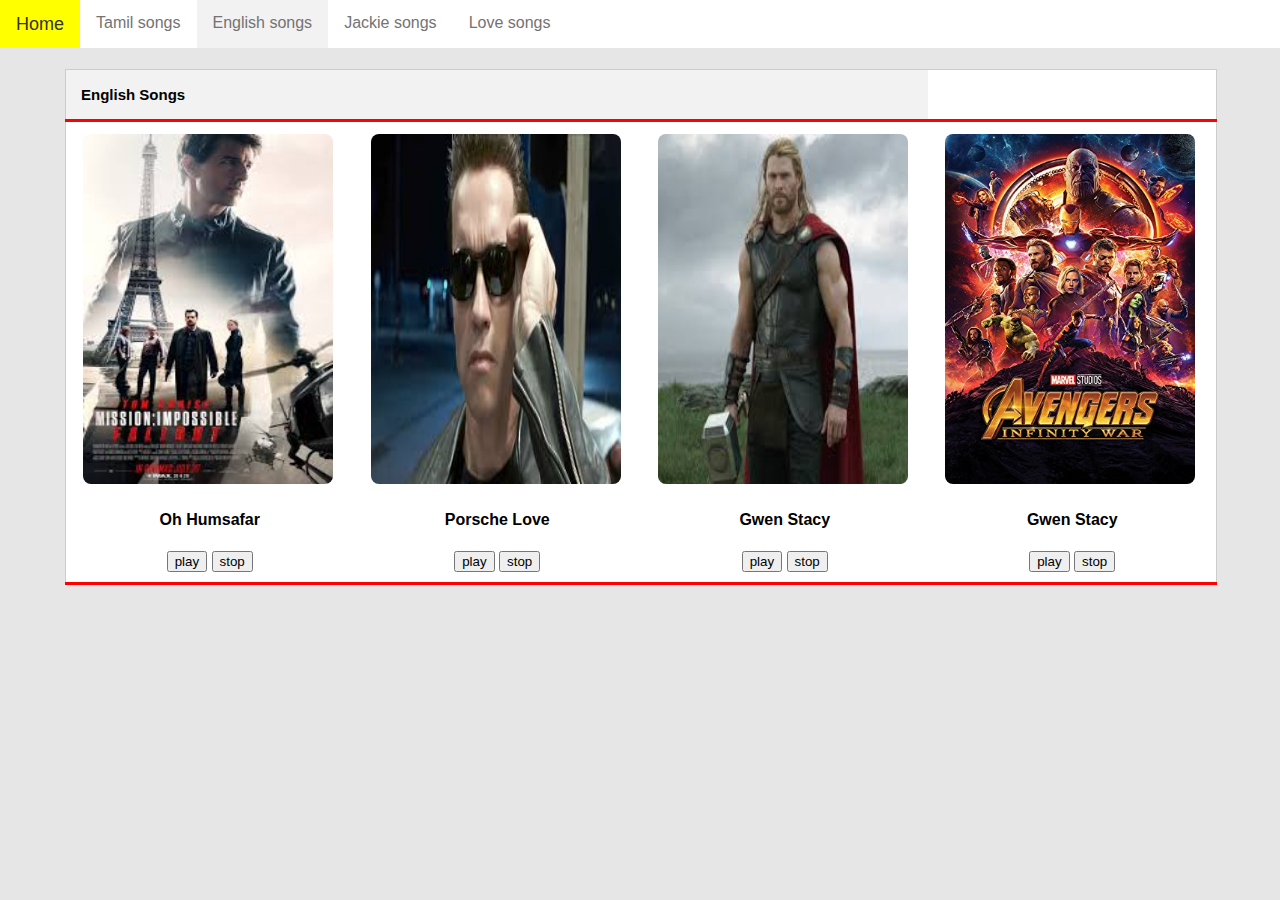
==== commit 5ebee9f5: "Add files via upload" ====
--- a/english.html
+++ b/english.html
@@ -75,7 +75,7 @@
                 <button type="button" name="button" id="eeng3" class="btn btn-light w-25">stop</button>
               </div></div></td>
 
-              <td><a href="tamil.html" ><img src="eng3.jpeg" alt="img01.jpg" class="img1"></a>
+              <td><a href="tamil.html" ><img src="img07.jpg" alt="img01.jpg" class="img1"></a>
                 <div><div class="pic"><h4>Gwen Stacy</h4></div><div class="pic2"><button type="button" name="button"
                   id="eng3" class="btn btn-light w-25">play</button>
                 <button type="button" name="button" id="eeng3" class="btn btn-light w-25">stop</button>
--- a/index.css
+++ b/index.css
@@ -110,6 +110,10 @@
 
 
 /* page1 div1.2*/
+tr{
+border-bottom: solid red 3px; 
+}
+
 td,th {
 padding: 10px 15px;
 }
